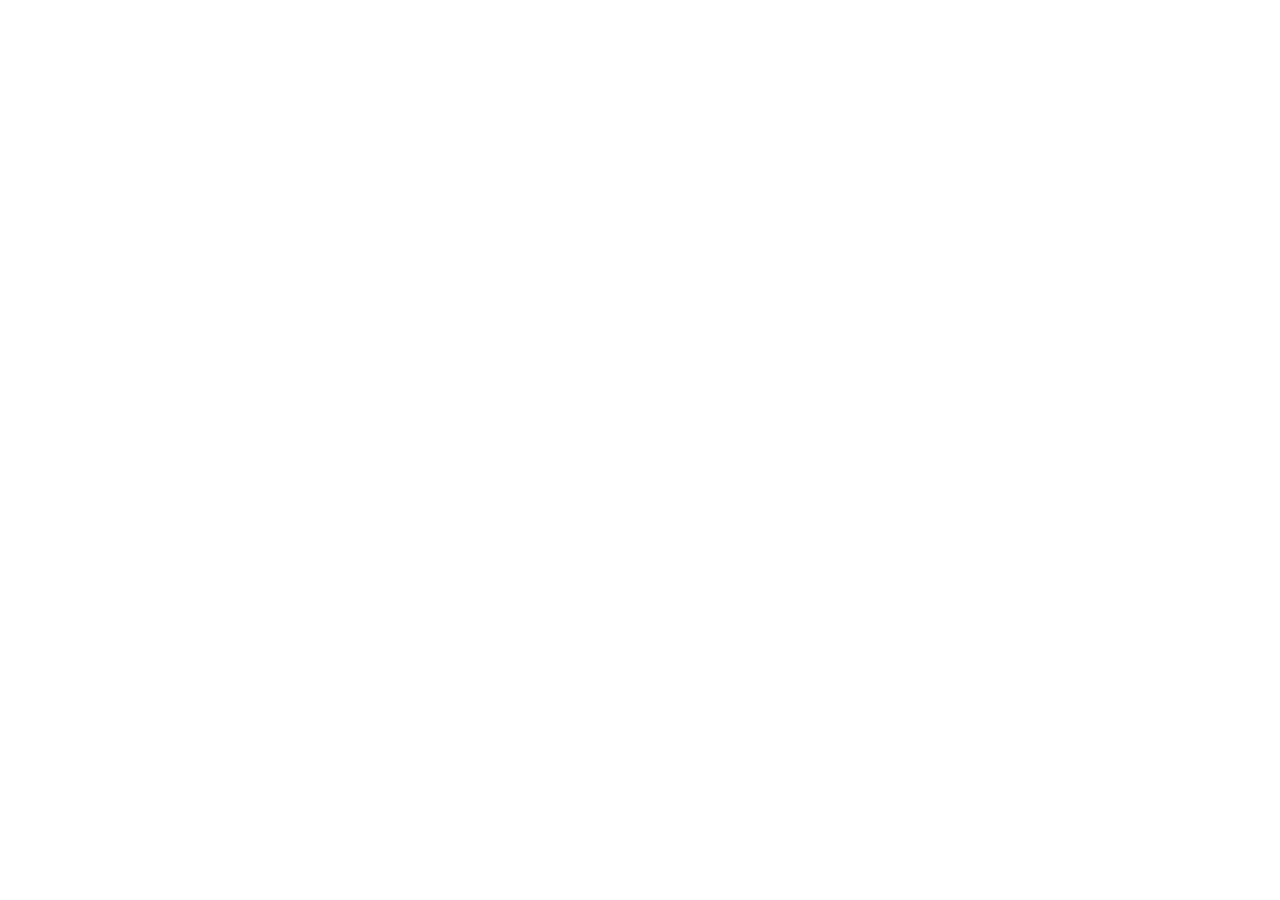
==== index.html @ fcf9d33b "Estutura da pasta" ====
<!DOCTYPE html>
<html lang="pt">
<head>
    <meta charset="UTF-8">
    <meta name="viewport" content="width=device-width, initial-scale=1.0">
    <title>Document</title>
</head>
<body>
    
</body>
</html>
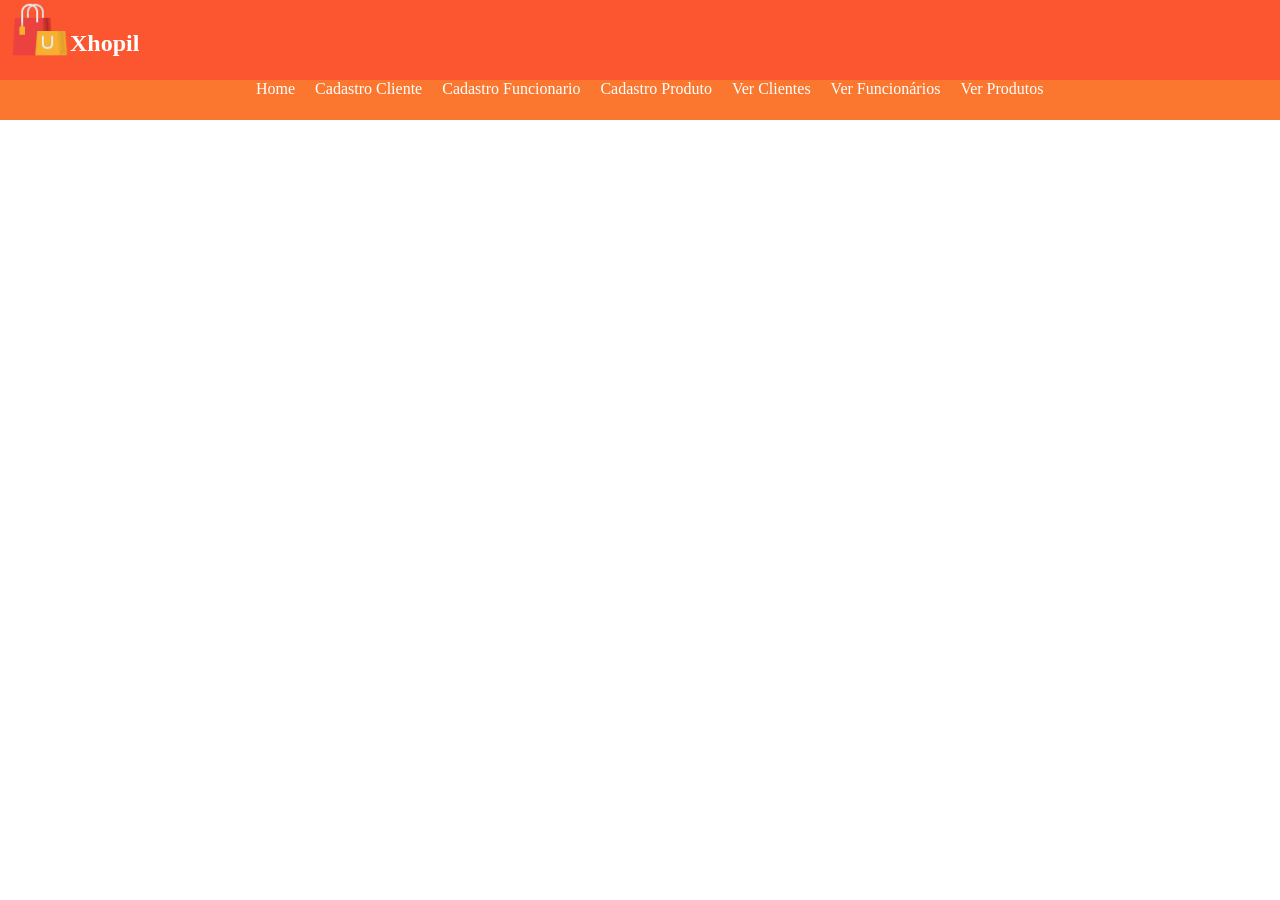
==== commit 7f22e703: "navbar pré-configurada, realizar ajuste nas fontes" ====
--- a/index.html
+++ b/index.html
@@ -3,9 +3,45 @@
 <head>
     <meta charset="UTF-8">
     <meta name="viewport" content="width=device-width, initial-scale=1.0">
+    <link rel="stylesheet" href="style.css">
     <title>Document</title>
 </head>
 <body>
-    
+    <nav class="nav-primaria">
+        <ul>
+            <li><img src="assets/img/logo.png" alt=""></li>
+            <li><h1>Xhopil</h1></li>
+        </ul>
+    </nav>
+
+    <nav class="nav-secundaria">
+        <ul>
+            <li>Home</li>
+            <li>Cadastro Cliente</li>
+            <li>Cadastro Funcionario</li>
+            <li>Cadastro Produto</li>
+            <li>Ver Clientes</li>
+            <li>Ver Funcionários</li>
+            <li>Ver Produtos</li>
+        </ul>
+    </nav>
+
+
+
+
+
+
+
+
+
+
+
+
+
+    <footer>
+        
+    </footer>
+
+
 </body>
 </html>
--- a/style.css
+++ b/style.css
@@ -0,0 +1,41 @@
+* {
+    margin: 0;
+}
+
+.nav-primaria {
+    color: white;
+    background-color: rgb(251, 86, 48);
+    width: 100%;
+    height: 80px;
+}
+
+.nav-primaria img {
+    margin-left: -30px;
+    width: 60px;
+}
+
+.nav-primaria ul {
+    display: flex; 
+    list-style: none; 
+}
+
+.nav-primaria h1 {
+    margin-top: 30px;
+}
+
+.nav-secundaria {
+    color: white;
+    background-color: rgb(251, 119, 48);
+    width: 100%;
+    height: 40px;
+    gap: 30px;
+}
+
+.nav-secundaria ul {
+    display: flex;
+    list-style: none;
+    padding: 0;
+    
+    margin-left: 20%;
+    gap: 20px;
+}
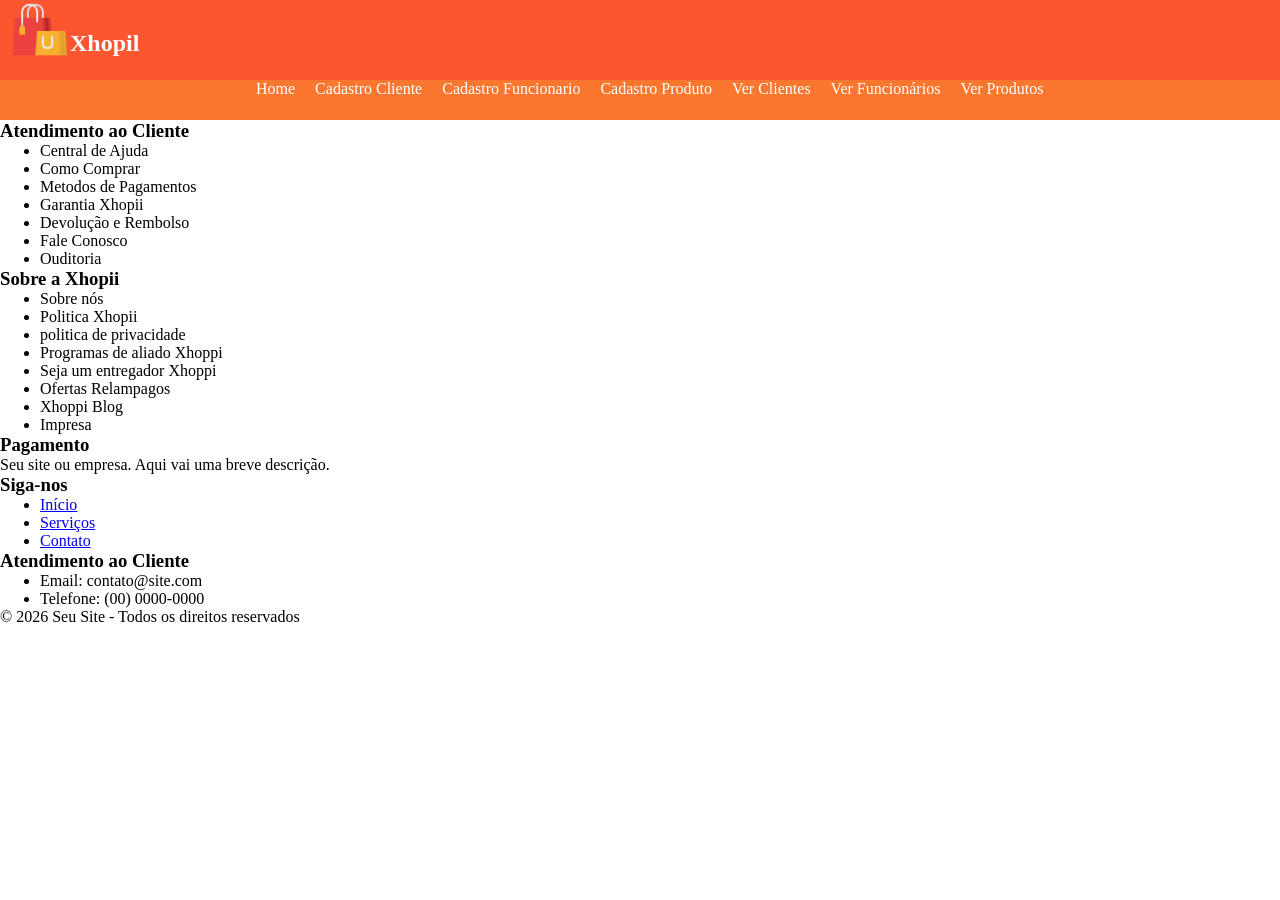
==== commit 74681159: "criação Rodapé" ====
--- a/index.html
+++ b/index.html
@@ -39,9 +39,66 @@
 
 
     <footer>
+        <div class="footer-container">
         
-    </footer>
+          <div class="footer-column">
+            <h3>Atendimento ao Cliente</h3>
+            <ul>
+                <li>Central de Ajuda</li>
+                <li>Como Comprar</li>
+                <li>Metodos de Pagamentos</li>
+                <li>Garantia Xhopii</li>
+                <li>Devolução e Rembolso</li>
+                <li>Fale Conosco</li>
+                <li>Ouditoria</li>
+              </ul>
+          </div>
 
+          <div class="footer-column">
+            <h3>Sobre a Xhopii</h3>
+            <ul>
+                <li>Sobre nós</li>
+                <li>Politica Xhopii</li>
+                <li>politica de privacidade</li>
+                <li>Programas de aliado Xhoppi</li>
+                <li>Seja um entregador Xhoppi</li>
+                <li>Ofertas Relampagos</li>
+                <li>Xhoppi Blog</li>
+                <li>Impresa</li>
+
+              </ul>
+            
+          </div>
+
+          <div class="footer-column">
+            <h3>Pagamento</h3>
+            <p>Seu site ou empresa. Aqui vai uma breve descrição.</p>
+          </div>
+    
+          <div class="footer-column">
+            <h3>Siga-nos</h3>
+            <ul>
+              <li><a href="#">Início</a></li>
+              <li><a href="#">Serviços</a></li>
+              <li><a href="#">Contato</a></li>
+            </ul>
+          </div>
+    
+          <div class="footer-column">
+            <h3>Atendimento ao Cliente</h3>
+            <ul>
+              <li>Email: contato@site.com</li>
+              <li>Telefone: (00) 0000-0000</li>
+            </ul>
+          </div>
+    
+        </div>
+    
+        <div class="footer-bottom">
+          © 2026 Seu Site - Todos os direitos reservados
+        </div>
+      </footer>
+    
 
 </body>
 </html>
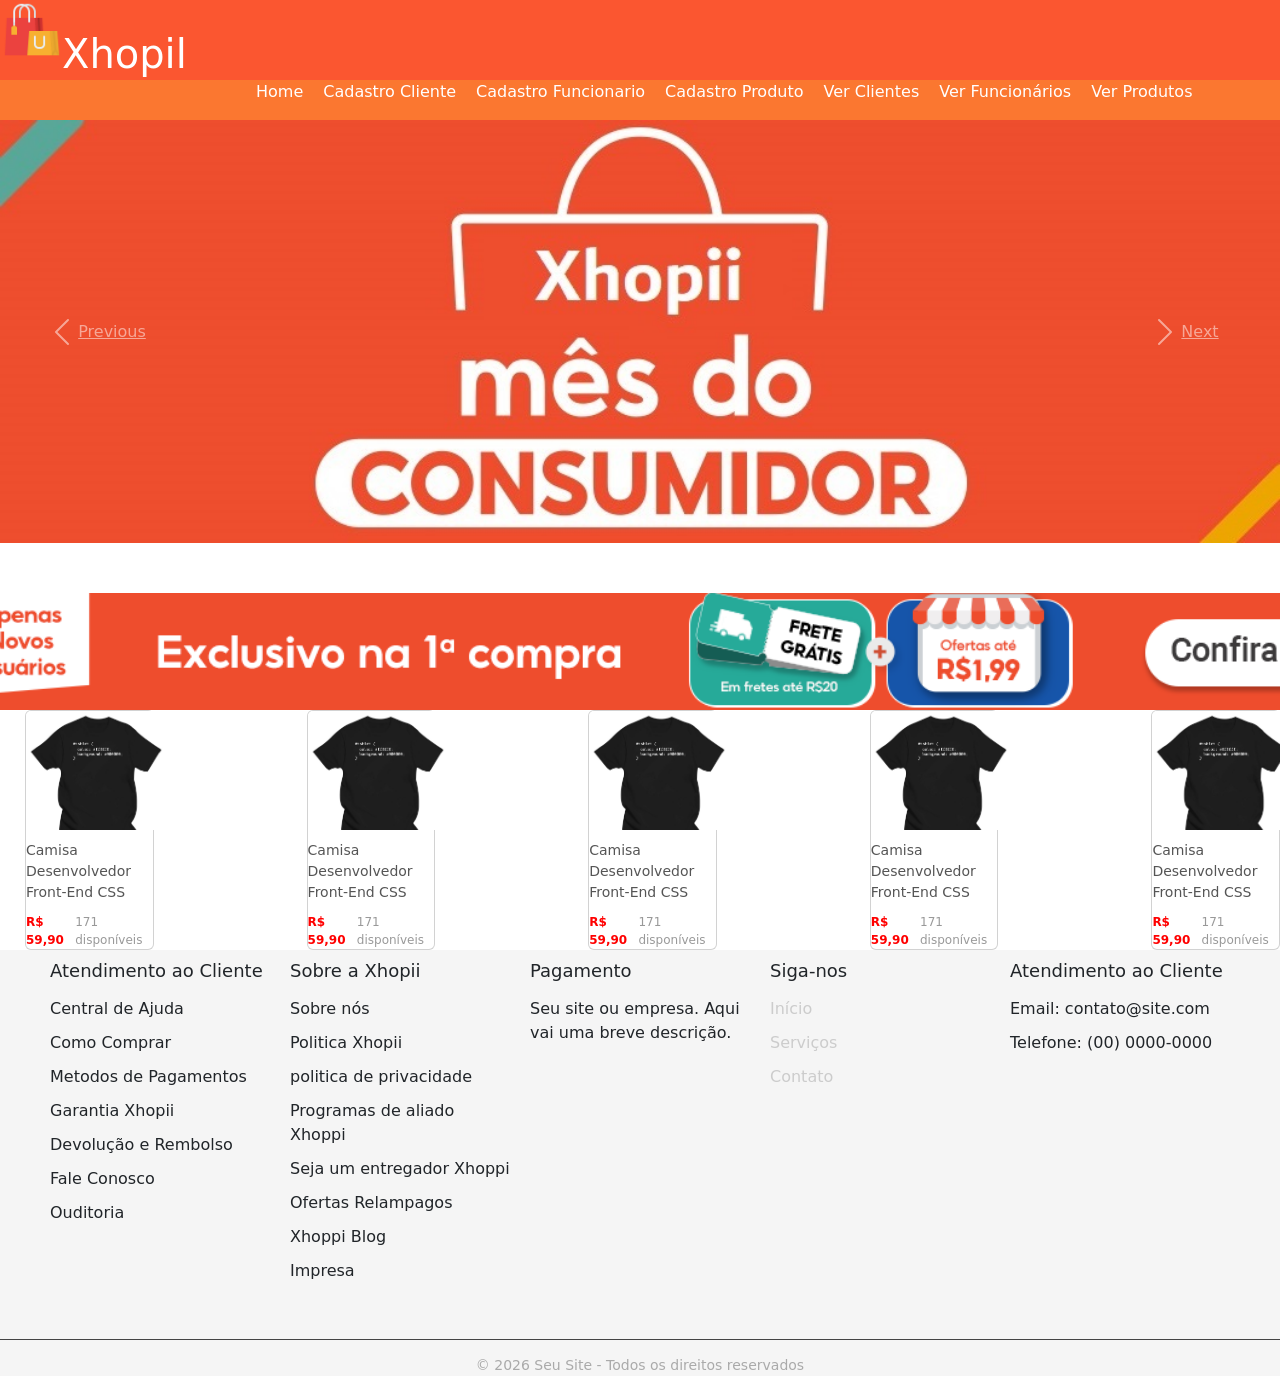
==== commit 81576b98: "Home quase feita" ====
--- a/index.html
+++ b/index.html
@@ -4,6 +4,8 @@
     <meta charset="UTF-8">
     <meta name="viewport" content="width=device-width, initial-scale=1.0">
     <link rel="stylesheet" href="style.css">
+    <link href="https://cdn.jsdelivr.net/npm/bootstrap@5.3.8/dist/css/bootstrap.min.css" rel="stylesheet" integrity="sha384-sRIl4kxILFvY47J16cr9ZwB07vP4J8+LH7qKQnuqkuIAvNWLzeN8tE5YBujZqJLB" crossorigin="anonymous">
+    <script src="https://cdn.jsdelivr.net/npm/bootstrap@5.3.8/dist/js/bootstrap.bundle.min.js" integrity="sha384-FKyoEForCGlyvwx9Hj09JcYn3nv7wiPVlz7YYwJrWVcXK/BmnVDxM+D2scQbITxI" crossorigin="anonymous"></script>
     <title>Document</title>
 </head>
 <body>
@@ -26,17 +28,84 @@
         </ul>
     </nav>
 
+<div id="carouselExampleControls" class="carousel slide" data-ride="carousel">
+  <div class="carousel-inner">
+    <div class="carousel-item active">
+      <img class="d-block w-100" src="assets/img/carousel-1.jpg" alt="First slide">
+    </div>
+    <div class="carousel-item">
+      <img class="d-block w-100" src="assets/img/carousel-2.jpg" alt="Second slide">
+    </div>
+    <div class="carousel-item">
+      <img class="d-block w-100" src="assets/img/carousel-3.jpg" alt="Third slide">
+    </div>
+  </div>
+  <a class="carousel-control-prev" href="#carouselExampleControls" role="button" data-slide="prev">
+    <span class="carousel-control-prev-icon" aria-hidden="true"></span>
+    <span class="sr-only">Previous</span>
+  </a>
+  <a class="carousel-control-next" href="#carouselExampleControls" role="button" data-slide="next">
+    <span class="carousel-control-next-icon" aria-hidden="true"></span>
+    <span class="sr-only">Next</span>
+  </a>
+</div>
 
 
+    <div class="homepromocao">
+      <img src="assets/img/home-promocao.png" alt="">
+    </div>
+<div class="container-home">
+<div class="card">
+  <img src="assets/img/produto1.png" alt="Camiseta">
 
+  <p class="titulo">Camisa Desenvolvedor Front-End CSS</p>
 
+  <div class="info">
+    <span class="preco">R$ 59,90</span>
+    <span class="estoque">171 disponíveis</span>
+  </div>
+</div>
+<div class="card">
+  <img src="assets/img/produto1.png" alt="Camiseta">
 
+  <p class="titulo">Camisa Desenvolvedor Front-End CSS</p>
 
+  <div class="info">
+    <span class="preco">R$ 59,90</span>
+    <span class="estoque">171 disponíveis</span>
+  </div>
+</div>
+<div class="card">
+  <img src="assets/img/produto1.png" alt="Camiseta">
 
+  <p class="titulo">Camisa Desenvolvedor Front-End CSS</p>
 
+  <div class="info">
+    <span class="preco">R$ 59,90</span>
+    <span class="estoque">171 disponíveis</span>
+  </div>
+</div>
+<div class="card">
+  <img src="assets/img/produto1.png" alt="Camiseta">
 
+  <p class="titulo">Camisa Desenvolvedor Front-End CSS</p>
 
+  <div class="info">
+    <span class="preco">R$ 59,90</span>
+    <span class="estoque">171 disponíveis</span>
+  </div>
+</div>
+<div class="card">
+  <img src="assets/img/produto1.png" alt="Camiseta">
 
+  <p class="titulo">Camisa Desenvolvedor Front-End CSS</p>
+
+  <div class="info">
+    <span class="preco">R$ 59,90</span>
+    <span class="estoque">171 disponíveis</span>
+  </div>
+</div>
+</div>
 
     <footer>
         <div class="footer-container">
--- a/style.css
+++ b/style.css
@@ -39,3 +39,102 @@
     margin-left: 20%;
     gap: 20px;
 }
+
+.homepromocao {
+  margin-top: 50px;
+  display: flex;
+  justify-content: center;
+  align-items: center;
+}
+
+.container-home {
+  display: flex;
+  gap: 10%;  
+}
+
+.card {
+  width: 1000px;
+  height: 1000px;
+  border: 1px solid #ddd; 
+  border-radius: 8px;
+  background-color: #f5f5f5;
+  margin-left: 25px;
+}
+
+.card img {
+  width: 110%;
+  border-radius: 5px;
+}
+
+.titulo {
+  font-size: 14px;
+  color: #555;
+  margin: 10px 0;
+}
+
+.info {
+  display: flex;
+  justify-content: space-between;
+  font-size: 12px;
+}
+
+.preco {
+  color: red;
+  font-weight: bold;
+}
+
+.estoque {
+  color: #999;
+}
+
+
+footer {
+    background-color: rgb(245, 245, 245)
+    
+  }
+
+  .footer-container {
+    max-width: 1200px;
+    margin: auto;
+    display: flex;
+    flex-wrap: wrap;
+    justify-content: space-between;
+  }
+
+  .footer-column {
+    flex: 1;
+    min-width: 200px;
+    margin: 10px;
+  }
+
+  .footer-column h3 {
+    margin-bottom: 15px;
+    font-size: 18px;
+  }
+
+  .footer-column ul {
+    list-style: none;
+    padding: 0;
+  }
+
+  .footer-column ul li {
+    margin-bottom: 10px;
+  }
+
+  .footer-column ul li a {
+    color: #ccc;
+    text-decoration: none;
+  }
+
+  .footer-column ul li a:hover {
+    color: #fff;
+  }
+
+  .footer-bottom {
+    text-align: center;
+    margin-top: 30px;
+    border-top: 1px solid #444;
+    padding-top: 15px;
+    font-size: 14px;
+    color: #aaa;
+  }
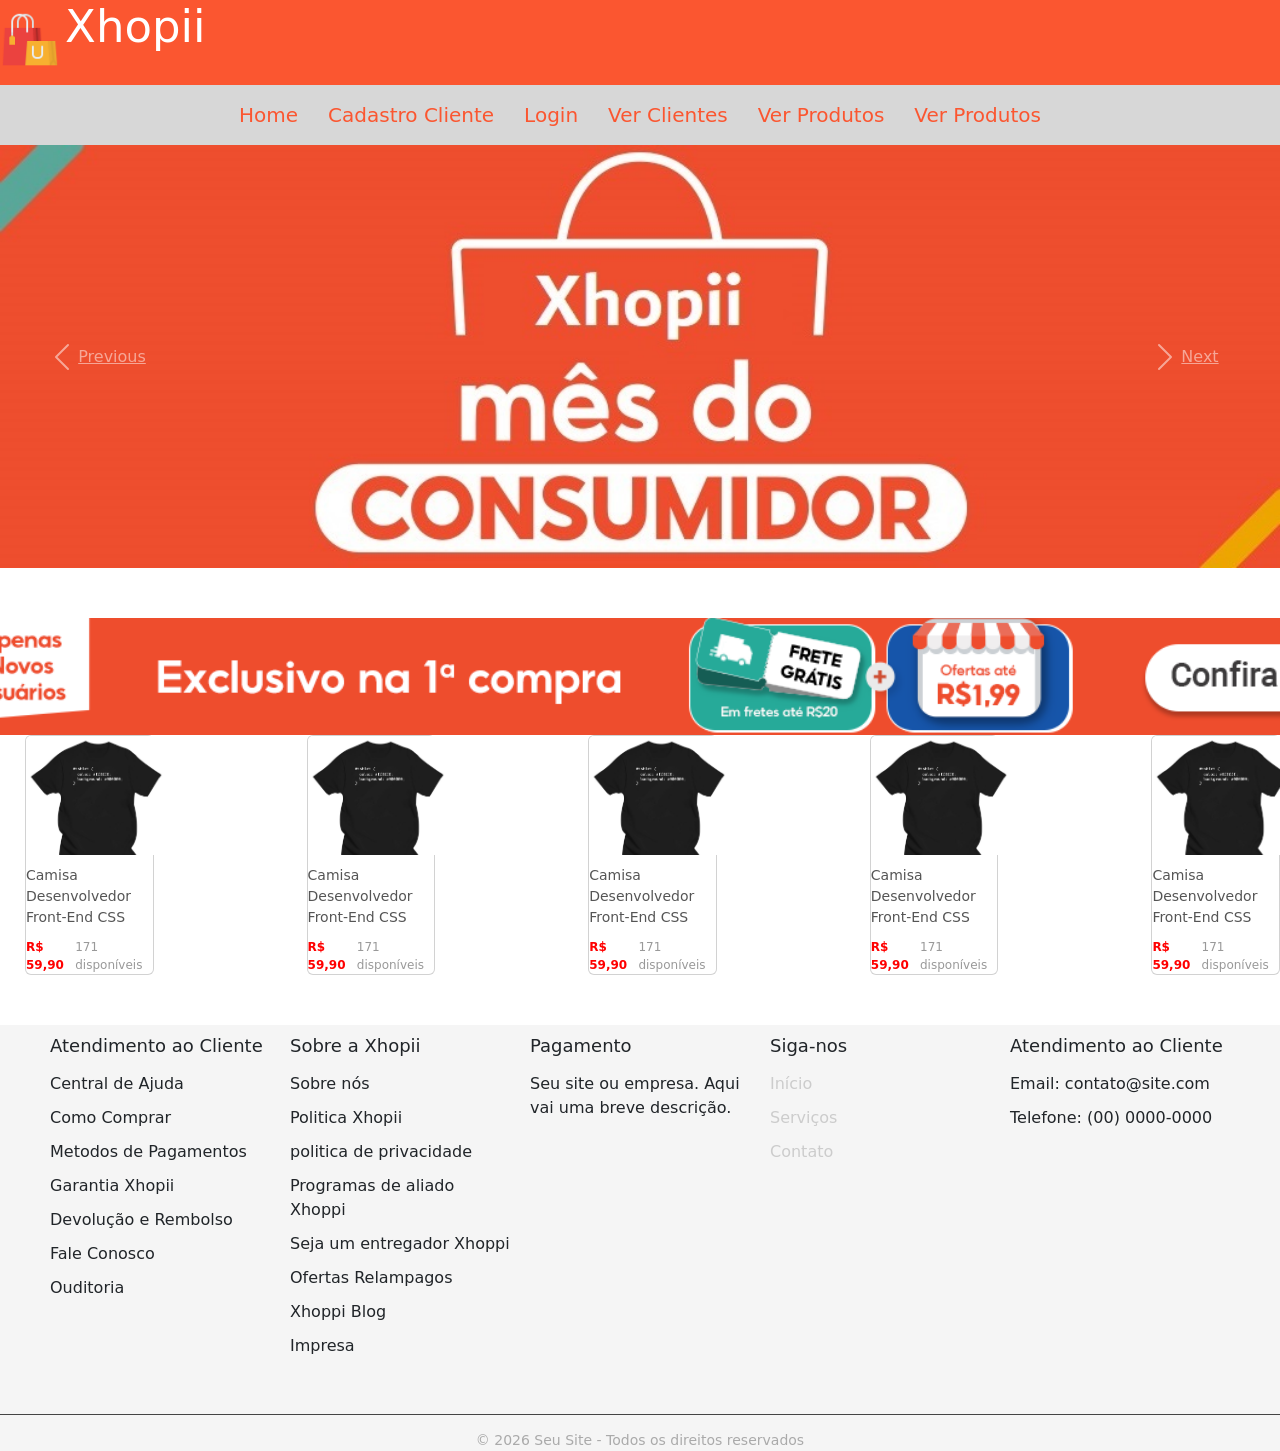
==== commit fd5c5d5a: "Algumas novas páginas" ====
--- a/index.html
+++ b/index.html
@@ -9,22 +9,18 @@
     <title>Document</title>
 </head>
 <body>
-    <nav class="nav-primaria">
+    <header>
+        <img src="assets/img/logo.png">
+        <h1>Xhopii</h1>
+    </header>
+    <nav class="menu-horizontal">
         <ul>
-            <li><img src="assets/img/logo.png" alt=""></li>
-            <li><h1>Xhopil</h1></li>
-        </ul>
-    </nav>
-
-    <nav class="nav-secundaria">
-        <ul>
-            <li>Home</li>
-            <li>Cadastro Cliente</li>
-            <li>Cadastro Funcionario</li>
-            <li>Cadastro Produto</li>
-            <li>Ver Clientes</li>
-            <li>Ver Funcionários</li>
-            <li>Ver Produtos</li>
+            <li><a href="index.html">Home</a></li>
+            <li><a href="view/cadastro-cliente.html">Cadastro Cliente</a></li>
+            <li><a href="view/login.html">Login</a></li>
+            <li><a href="verCliente.php">Ver Clientes</a></li>
+            <li><a href="view/interfaceproduto.html">Ver Produtos</a></li>
+            <li><a href="view/interfaceproduto.html">Ver Produtos</a></li>
         </ul>
     </nav>
 
@@ -107,67 +103,63 @@
 </div>
 </div>
 
-    <footer>
-        <div class="footer-container">
-        
-          <div class="footer-column">
-            <h3>Atendimento ao Cliente</h3>
-            <ul>
-                <li>Central de Ajuda</li>
-                <li>Como Comprar</li>
-                <li>Metodos de Pagamentos</li>
-                <li>Garantia Xhopii</li>
-                <li>Devolução e Rembolso</li>
-                <li>Fale Conosco</li>
-                <li>Ouditoria</li>
-              </ul>
-          </div>
+<footer>
+    <div class="footer-container">
 
-          <div class="footer-column">
-            <h3>Sobre a Xhopii</h3>
-            <ul>
-                <li>Sobre nós</li>
-                <li>Politica Xhopii</li>
-                <li>politica de privacidade</li>
-                <li>Programas de aliado Xhoppi</li>
-                <li>Seja um entregador Xhoppi</li>
-                <li>Ofertas Relampagos</li>
-                <li>Xhoppi Blog</li>
-                <li>Impresa</li>
+      <div class="footer-column">
+        <h3>Atendimento ao Cliente</h3>
+        <ul>
+            <li>Central de Ajuda</li>
+            <li>Como Comprar</li>
+            <li>Metodos de Pagamentos</li>
+            <li>Garantia Xhopii</li>
+            <li>Devolução e Rembolso</li>
+            <li>Fale Conosco</li>
+            <li>Ouditoria</li>
+          </ul>
+      </div>
 
-              </ul>
-            
-          </div>
+      <div class="footer-column">
+        <h3>Sobre a Xhopii</h3>
+        <ul>
+            <li>Sobre nós</li>
+            <li>Politica Xhopii</li>
+            <li>politica de privacidade</li>
+            <li>Programas de aliado Xhoppi</li>
+            <li>Seja um entregador Xhoppi</li>
+            <li>Ofertas Relampagos</li>
+            <li>Xhoppi Blog</li>
+            <li>Impresa</li>
+        </ul>
+      </div>
 
-          <div class="footer-column">
-            <h3>Pagamento</h3>
-            <p>Seu site ou empresa. Aqui vai uma breve descrição.</p>
-          </div>
-    
-          <div class="footer-column">
-            <h3>Siga-nos</h3>
-            <ul>
-              <li><a href="#">Início</a></li>
-              <li><a href="#">Serviços</a></li>
-              <li><a href="#">Contato</a></li>
-            </ul>
-          </div>
-    
-          <div class="footer-column">
-            <h3>Atendimento ao Cliente</h3>
-            <ul>
-              <li>Email: contato@site.com</li>
-              <li>Telefone: (00) 0000-0000</li>
-            </ul>
-          </div>
-    
-        </div>
-    
-        <div class="footer-bottom">
-          © 2026 Seu Site - Todos os direitos reservados
-        </div>
-      </footer>
-    
+      <div class="footer-column">
+        <h3>Pagamento</h3>
+        <p>Seu site ou empresa. Aqui vai uma breve descrição.</p>
+      </div>
 
+      <div class="footer-column">
+        <h3>Siga-nos</h3>
+        <ul>
+          <li><a href="#">Início</a></li>
+          <li><a href="#">Serviços</a></li>
+          <li><a href="#">Contato</a></li>
+        </ul>
+      </div>
+
+      <div class="footer-column">
+        <h3>Atendimento ao Cliente</h3>
+        <ul>
+          <li>Email: contato@site.com</li>
+          <li>Telefone: (00) 0000-0000</li>
+        </ul>
+      </div>
+
+    </div>
+
+    <div class="footer-bottom">
+      © 2026 Seu Site - Todos os direitos reservados
+    </div>
+</footer>
 </body>
 </html>
--- a/style.css
+++ b/style.css
@@ -2,42 +2,52 @@
     margin: 0;
 }
 
-.nav-primaria {
-    color: white;
-    background-color: rgb(251, 86, 48);
+header{
+    height: 85px;
     width: 100%;
-    height: 80px;
+    background-color: rgb(251,86,48);
 }
 
-.nav-primaria img {
-    margin-left: -30px;
-    width: 60px;
+header h1{
+    color: rgb(255, 255, 255);
+    font-size: 45px;
+    display: inline;
 }
 
-.nav-primaria ul {
-    display: flex; 
-    list-style: none; 
+header img{
+    height: 60px;
+    width: 60px;
+    margin-top: 5px;
+    display: inline;
 }
 
-.nav-primaria h1 {
-    margin-top: 30px;
+.menu-horizontal ul{
+    background-color: rgb(215, 215, 215);
+    display: flex;
+    justify-content: center;
+    align-items: center;
+    flex-direction: row;
+    margin: 0;
+    padding: 0;
 }
 
-.nav-secundaria {
-    color: white;
-    background-color: rgb(251, 119, 48);
-    width: 100%;
-    height: 40px;
-    gap: 30px;
+.menu-horizontal ul li{
+    list-style: none;
 }
 
-.nav-secundaria ul {
-    display: flex;
-    list-style: none;
-    padding: 0;
-    
-    margin-left: 20%;
-    gap: 20px;
+.menu-horizontal ul li a{
+    font-size: 20px;
+    color: rgb(251,86,48);
+    text-align: center;
+    text-decoration: none;
+    padding: 15px;
+    display: block;
+}
+
+.menu-horizontal ul li a:hover{
+    font-weight: bold;
+    color: rgb(251,86,48);
+    background-color: rgb(255, 255, 255);
 }
 
 .homepromocao {
@@ -89,52 +99,52 @@
 
 
 footer {
-    background-color: rgb(245, 245, 245)
-    
-  }
+    background-color: rgb(245, 245, 245);
+    margin-top: 50px;
+}
 
-  .footer-container {
+.footer-container {
     max-width: 1200px;
     margin: auto;
     display: flex;
     flex-wrap: wrap;
     justify-content: space-between;
-  }
+}
 
-  .footer-column {
+.footer-column {
     flex: 1;
     min-width: 200px;
     margin: 10px;
-  }
+}
 
-  .footer-column h3 {
+.footer-column h3 {
     margin-bottom: 15px;
     font-size: 18px;
-  }
+}
 
-  .footer-column ul {
+.footer-column ul {
     list-style: none;
     padding: 0;
-  }
+}
 
-  .footer-column ul li {
+.footer-column ul li {
     margin-bottom: 10px;
-  }
+}
 
-  .footer-column ul li a {
+.footer-column ul li a {
     color: #ccc;
     text-decoration: none;
-  }
+}
 
-  .footer-column ul li a:hover {
+.footer-column ul li a:hover {
     color: #fff;
-  }
+}
 
-  .footer-bottom {
+.footer-bottom {
     text-align: center;
     margin-top: 30px;
     border-top: 1px solid #444;
     padding-top: 15px;
     font-size: 14px;
     color: #aaa;
-  }+}
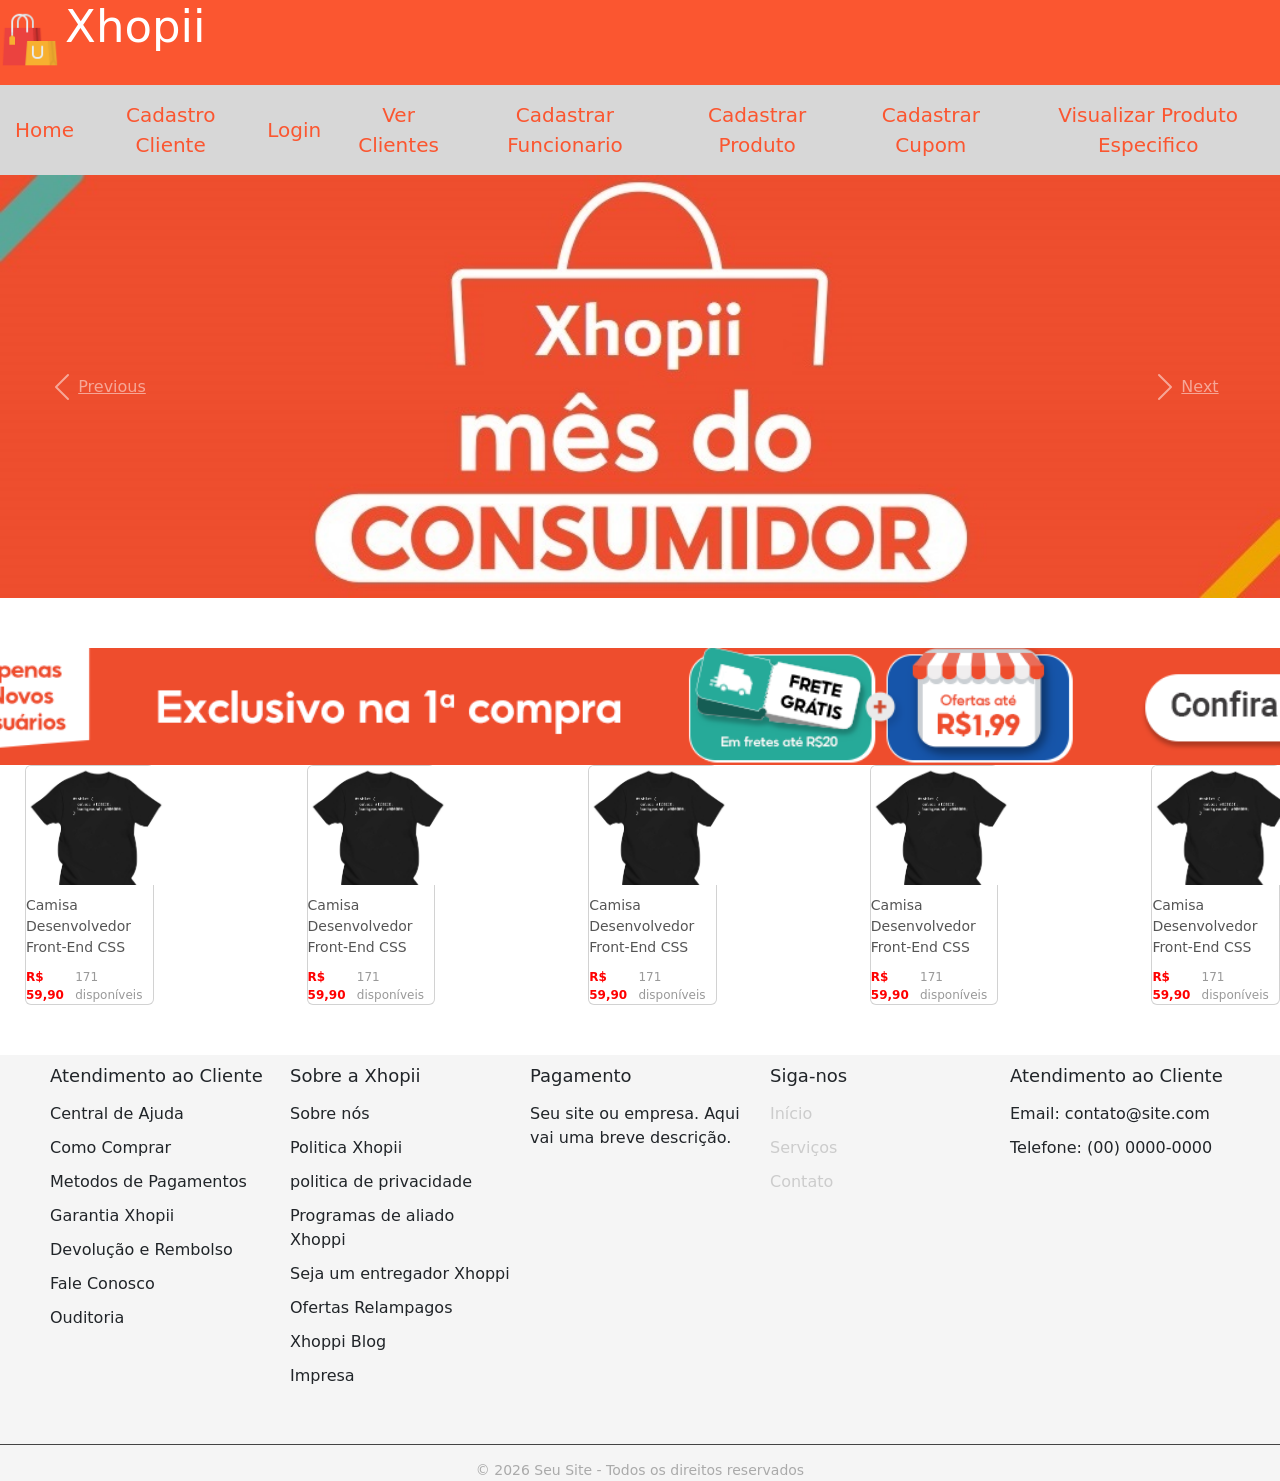
==== commit 667e18ad: "Mais páginas" ====
--- a/index.html
+++ b/index.html
@@ -19,8 +19,10 @@
             <li><a href="view/cadastro-cliente.html">Cadastro Cliente</a></li>
             <li><a href="view/login.html">Login</a></li>
             <li><a href="verCliente.php">Ver Clientes</a></li>
-            <li><a href="view/interfaceproduto.html">Ver Produtos</a></li>
-            <li><a href="view/interfaceproduto.html">Ver Produtos</a></li>
+            <li><a href="view/cadastro-funcionario.html">Cadastrar Funcionario</a></li>
+            <li><a href="view/cadastro-produto.html">Cadastrar Produto</a></li>
+            <li><a href="view/cadastro-cupom.html">Cadastrar Cupom</a></li>
+            <li><a href="view/interfaceproduto.html">Visualizar Produto Especifico</a></li>
         </ul>
     </nav>
 
